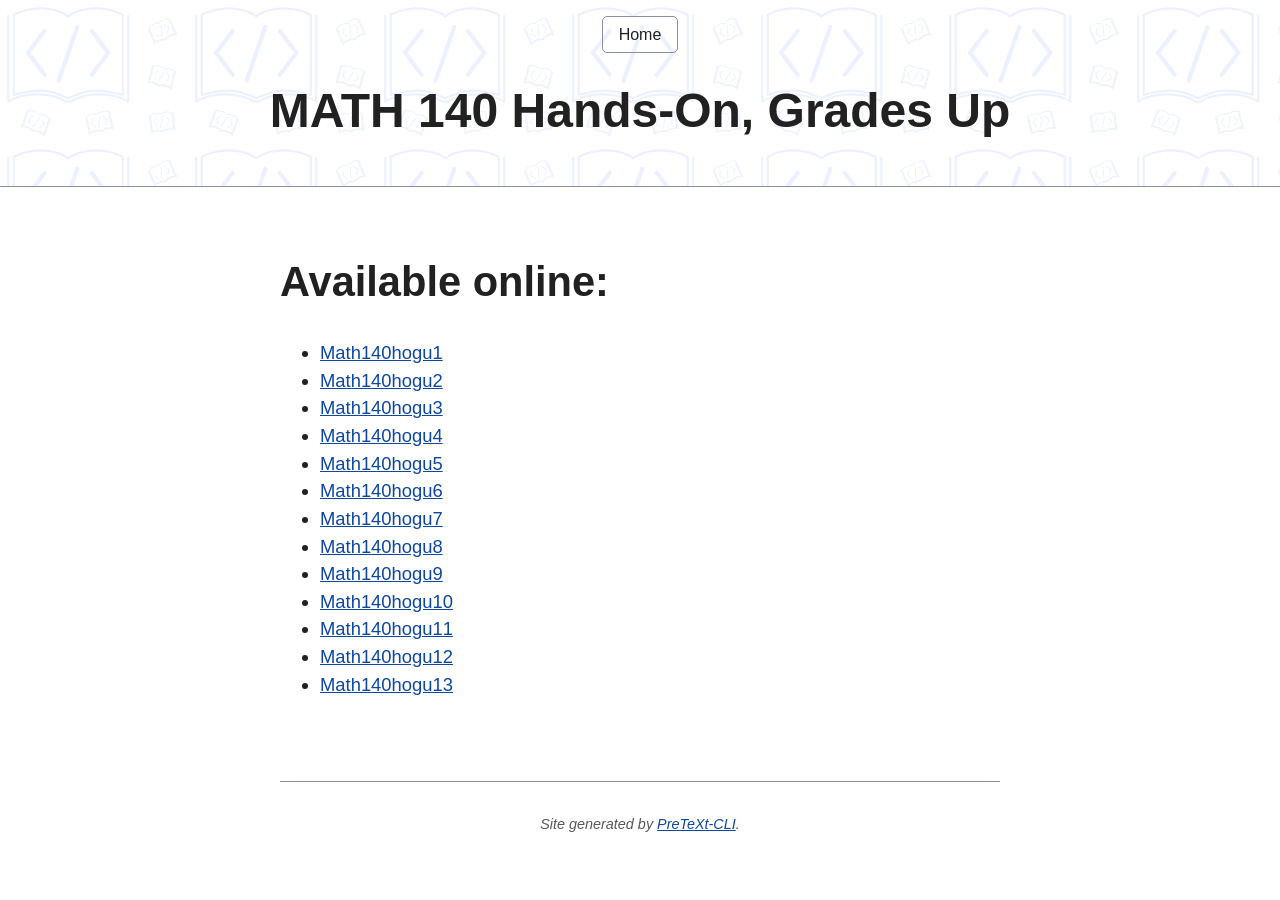
==== index.html @ 057d9980 "Latest build deployed." ====
<!DOCTYPE html>
<html lang="en">
  <head>
      <title>MATH 140 Hands-On, Grades Up</title>
      <meta charset="utf-8" />
      <meta name="generator" content="Pelican" />
      <meta name="viewport" content="width=device-width, initial-scale=1.0">
      <link rel="stylesheet" type="text/css" href="./theme/css/style.css" />
  </head>

  <body>
    <header>
      <nav>
        <a href="/">Home</a>
      </nav>
      <h1>MATH 140 Hands-On, Grades Up</h1>
    </header>
    <main>
        <h2>Available online:</h2>
        <ul>
                <li><a href="Math140HOGU1">Math140hogu1</a></li>
                <li><a href="Math140HOGU2">Math140hogu2</a></li>
                <li><a href="Math140HOGU3">Math140hogu3</a></li>
                <li><a href="Math140HOGU4">Math140hogu4</a></li>
                <li><a href="Math140HOGU5">Math140hogu5</a></li>
                <li><a href="Math140HOGU6">Math140hogu6</a></li>
                <li><a href="Math140HOGU7">Math140hogu7</a></li>
                <li><a href="Math140HOGU8">Math140hogu8</a></li>
                <li><a href="Math140HOGU9">Math140hogu9</a></li>
                <li><a href="Math140HOGU10">Math140hogu10</a></li>
                <li><a href="Math140HOGU11">Math140hogu11</a></li>
                <li><a href="Math140HOGU12">Math140hogu12</a></li>
                <li><a href="Math140HOGU13">Math140hogu13</a></li>
        </ul>

    </main>
    <footer>
      <address>
        Site generated by <a href="https://github.com/pretextbook/pretext-cli">PreTeXt-CLI</a>.
      </address>
    </footer>
  </body>
</html>
---- theme/css/style.css ----
:root,
::backdrop {
    --sans-font: -apple-system, BlinkMacSystemFont, "Avenir Next", Avenir, "Nimbus Sans L", Roboto, "Noto Sans", "Segoe UI", Arial, Helvetica, "Helvetica Neue", sans-serif;
    --mono-font: Consolas, Menlo, Monaco, "Andale Mono", "Ubuntu Mono", monospace;
    --standard-border-radius: 5px;
    --bg: #fff;
    --accent-bg: #f5f7ff;
    --text: #212121;
    --text-light: #585858;
    --border: #898ea4;
    --accent: #0d47a1;
    --accent-hover: #1266e2;
    --accent-text: var(--bg);
    --code: #d81b60;
    --preformatted: #444;
    --marked: #fd3;
    --disabled: #efefef
}

@media (prefers-color-scheme:dark) {

    :root,
    ::backdrop {
        color-scheme: dark;
        --bg: #212121;
        --accent-bg: #2b2b2b;
        --text: #dcdcdc;
        --text-light: #ababab;
        --accent: #ffb300;
        --accent-hover: #ffe099;
        --accent-text: var(--bg);
        --code: #f06292;
        --preformatted: #ccc;
        --disabled: #111
    }

    img,
    video {
        opacity: .8
    }
}

*,
:before,
:after {
    box-sizing: border-box
}

textarea,
select,
input,
progress {
    -webkit-appearance: none;
    -moz-appearance: none;
    appearance: none
}

html {
    font-family: var(--sans-font);
    scroll-behavior: smooth
}

body {
    color: var(--text);
    background-color: var(--bg);
    grid-template-columns: 1fr min(45rem, 90%) 1fr;
    margin: 0;
    font-size: 1.15rem;
    line-height: 1.5;
    display: grid
}

body>* {
    grid-column: 2
}

body>header {
    background-color: var(--accent-bg);
    border-bottom: 1px solid var(--border);
    text-align: center;
    grid-column: 1/-1;
    padding: 0 .5rem 2rem
}

body>header>:only-child {
    margin-block-start: 2rem
}

body>header h1 {
    max-width: 1200px;
    margin: 1rem auto
}

body>header p {
    max-width: 40rem;
    margin: 1rem auto
}

main {
    padding-top: 1.5rem
}

body>footer {
    color: var(--text-light);
    text-align: center;
    border-top: 1px solid var(--border);
    margin-top: 4rem;
    padding: 2rem 1rem 1.5rem;
    font-size: .9rem
}

h1 {
    font-size: 3rem
}

h2 {
    margin-top: 3rem;
    font-size: 2.6rem
}

h3 {
    margin-top: 3rem;
    font-size: 2rem
}

h4 {
    font-size: 1.44rem
}

h5 {
    font-size: 1.15rem
}

h6 {
    font-size: .96rem
}

p {
    margin: 1.5rem 0
}

p,
h1,
h2,
h3,
h4,
h5,
h6 {
    overflow-wrap: break-word
}

h1,
h2,
h3 {
    line-height: 1.1
}

@media only screen and (width<=720px) {
    h1 {
        font-size: 2.5rem
    }

    h2 {
        font-size: 2.1rem
    }

    h3 {
        font-size: 1.75rem
    }

    h4 {
        font-size: 1.25rem
    }
}

a,
a:visited {
    color: var(--accent)
}

a:hover {
    text-decoration: none
}

button,
.button,
a.button,
input[type=submit],
input[type=reset],
input[type=button],
label[type=button] {
    border: 1px solid var(--accent);
    background-color: var(--accent);
    color: var(--accent-text);
    padding: .5rem .9rem;
    line-height: normal;
    text-decoration: none
}

.button[aria-disabled=true],
input:disabled,
textarea:disabled,
select:disabled,
button[disabled] {
    cursor: not-allowed;
    background-color: var(--disabled);
    border-color: var(--disabled);
    color: var(--text-light)
}

input[type=range] {
    padding: 0
}

abbr[title] {
    cursor: help;
    text-decoration-line: underline;
    text-decoration-style: dotted
}

button:enabled:hover,
.button:not([aria-disabled=true]):hover,
input[type=submit]:enabled:hover,
input[type=reset]:enabled:hover,
input[type=button]:enabled:hover,
label[type=button]:hover {
    background-color: var(--accent-hover);
    border-color: var(--accent-hover);
    cursor: pointer
}

.button:focus-visible,
button:focus-visible:where(:enabled),
input:enabled:focus-visible:where([type=submit], [type=reset], [type=button]) {
    outline: 2px solid var(--accent);
    outline-offset: 1px
}

header>nav {
    padding: 1rem 0 0;
    font-size: 1rem;
    line-height: 2
}

header>nav ul,
header>nav ol {
    flex-flow: wrap;
    place-content: space-around center;
    align-items: center;
    margin: 0;
    padding: 0;
    list-style-type: none;
    display: flex
}

header>nav ul li,
header>nav ol li {
    display: inline-block
}

header>nav a,
header>nav a:visited {
    border: 1px solid var(--border);
    border-radius: var(--standard-border-radius);
    color: var(--text);
    margin: 0 .5rem 1rem;
    padding: .1rem 1rem;
    text-decoration: none;
    display: inline-block
}

header>nav a:hover,
header>nav a.current,
header>nav a[aria-current=page] {
    border-color: var(--accent);
    color: var(--accent);
    cursor: pointer
}

@media only screen and (width<=720px) {
    header>nav a {
        border: none;
        padding: 0;
        line-height: 1;
        text-decoration: underline
    }
}

aside,
details,
pre,
progress {
    background-color: var(--accent-bg);
    border: 1px solid var(--border);
    border-radius: var(--standard-border-radius);
    margin-bottom: 1rem
}

aside {
    float: right;
    width: 30%;
    margin-inline-start: 15px;
    padding: 0 15px;
    font-size: 1rem
}

[dir=rtl] aside {
    float: left
}

@media only screen and (width<=720px) {
    aside {
        float: none;
        width: 100%;
        margin-inline-start: 0
    }
}

article,
fieldset,
dialog {
    border: 1px solid var(--border);
    border-radius: var(--standard-border-radius);
    margin-bottom: 1rem;
    padding: 1rem
}

article h2:first-child,
section h2:first-child,
article h3:first-child,
section h3:first-child {
    margin-top: 1rem
}

section {
    border-top: 1px solid var(--border);
    border-bottom: 1px solid var(--border);
    margin: 3rem 0;
    padding: 2rem 1rem
}

section+section,
section:first-child {
    border-top: 0;
    padding-top: 0
}

section+section {
    margin-top: 0
}

section:last-child {
    border-bottom: 0;
    padding-bottom: 0
}

details {
    padding: .7rem 1rem
}

summary {
    cursor: pointer;
    word-break: break-all;
    margin: -.7rem -1rem;
    padding: .7rem 1rem;
    font-weight: 700
}

details[open]>summary+* {
    margin-top: 0
}

details[open]>summary {
    margin-bottom: .5rem
}

details[open]>:last-child {
    margin-bottom: 0
}

table {
    border-collapse: collapse;
    margin: 1.5rem 0
}

figure>table {
    width: max-content;
    margin: 0
}

td,
th {
    border: 1px solid var(--border);
    text-align: start;
    padding: .5rem
}

th {
    background-color: var(--accent-bg);
    font-weight: 700
}

tr:nth-child(2n) {
    background-color: var(--accent-bg)
}

table caption {
    margin-bottom: .5rem;
    font-weight: 700
}

textarea,
select,
input,
button,
.button {
    font-size: inherit;
    border-radius: var(--standard-border-radius);
    box-shadow: none;
    max-width: 100%;
    margin-bottom: .5rem;
    padding: .5rem;
    font-family: inherit;
    display: inline-block
}

textarea,
select,
input {
    color: var(--text);
    background-color: var(--bg);
    border: 1px solid var(--border)
}

label {
    display: block
}

textarea:not([cols]) {
    width: 100%
}

select:not([multiple]) {
    background-image: linear-gradient(45deg, transparent 49%, var(--text)51%), linear-gradient(135deg, var(--text)51%, transparent 49%);
    background-position: calc(100% - 15px), calc(100% - 10px);
    background-repeat: no-repeat;
    background-size: 5px 5px, 5px 5px;
    padding-inline-end: 25px
}

[dir=rtl] select:not([multiple]) {
    background-position: 10px, 15px
}

input[type=checkbox],
input[type=radio] {
    vertical-align: middle;
    width: min-content;
    position: relative
}

input[type=checkbox]+label,
input[type=radio]+label {
    display: inline-block
}

input[type=radio] {
    border-radius: 100%
}

input[type=checkbox]:checked,
input[type=radio]:checked {
    background-color: var(--accent)
}

input[type=checkbox]:checked:after {
    content: " ";
    border-right: solid var(--bg).08em;
    border-bottom: solid var(--bg).08em;
    background-color: #0000;
    border-radius: 0;
    width: .18em;
    height: .32em;
    font-size: 1.8em;
    position: absolute;
    top: .05em;
    left: .17em;
    transform: rotate(45deg)
}

input[type=radio]:checked:after {
    content: " ";
    background-color: var(--bg);
    border-radius: 100%;
    width: .25em;
    height: .25em;
    font-size: 32px;
    position: absolute;
    top: .125em;
    left: .125em
}

@media only screen and (width<=720px) {

    textarea,
    select,
    input {
        width: 100%
    }
}

input[type=color] {
    height: 2.5rem;
    padding: .2rem
}

input[type=file] {
    border: 0
}

hr {
    background: var(--border);
    border: none;
    height: 1px;
    margin: 1rem auto
}

mark {
    border-radius: var(--standard-border-radius);
    background-color: var(--marked);
    color: #000;
    padding: 2px 5px
}

mark a {
    color: #0d47a1
}

img,
video {
    border-radius: var(--standard-border-radius);
    max-width: 100%;
    height: auto
}

figure {
    margin: 0;
    display: block;
    overflow-x: auto
}

figure>img,
figure>picture>img {
    margin-inline: auto;
    display: block
}

figcaption {
    text-align: center;
    color: var(--text-light);
    margin-block: 1rem;
    font-size: .9rem
}

blockquote {
    border-inline-start: .35rem solid var(--accent);
    color: var(--text-light);
    margin-block: 2rem;
    margin-inline: 2rem 0;
    padding: .4rem .8rem;
    font-style: italic
}

cite {
    color: var(--text-light);
    font-size: .9rem;
    font-style: normal
}

dt {
    color: var(--text-light)
}

code,
pre,
pre span,
kbd,
samp {
    font-family: var(--mono-font);
    color: var(--code)
}

kbd {
    color: var(--preformatted);
    border: 1px solid var(--preformatted);
    border-bottom: 3px solid var(--preformatted);
    border-radius: var(--standard-border-radius);
    padding: .1rem .4rem
}

pre {
    color: var(--preformatted);
    max-width: 100%;
    padding: 1rem 1.4rem;
    overflow: auto
}

pre code {
    color: var(--preformatted);
    background: 0 0;
    margin: 0;
    padding: 0
}

progress {
    width: 100%
}

progress:indeterminate {
    background-color: var(--accent-bg)
}

progress::-webkit-progress-bar {
    border-radius: var(--standard-border-radius);
    background-color: var(--accent-bg)
}

progress::-webkit-progress-value {
    border-radius: var(--standard-border-radius);
    background-color: var(--accent)
}

progress::-moz-progress-bar {
    border-radius: var(--standard-border-radius);
    background-color: var(--accent);
    transition-property: width;
    transition-duration: .3s
}

progress:indeterminate::-moz-progress-bar {
    background-color: var(--accent-bg)
}

dialog {
    max-width: 40rem;
    margin: auto
}

dialog::backdrop {
    background-color: var(--bg);
    opacity: .8
}

@media only screen and (width<=720px) {
    dialog {
        max-width: 100%;
        margin: auto 1em
    }
}

sup,
sub {
    vertical-align: baseline;
    position: relative
}

sup {
    top: -.4em
}

sub {
    top: .3em
}

.notice {
    background: var(--accent-bg);
    border: 2px solid var(--border);
    border-radius: var(--standard-border-radius);
    margin: 2rem 0;
    padding: 1.5rem
}

body>header {
    background: repeat url(ptx-bg-light.svg)
}

@media (prefers-color-scheme: dark) {
    body>header {
        background: url(ptx-bg-dark.svg)
    }
}
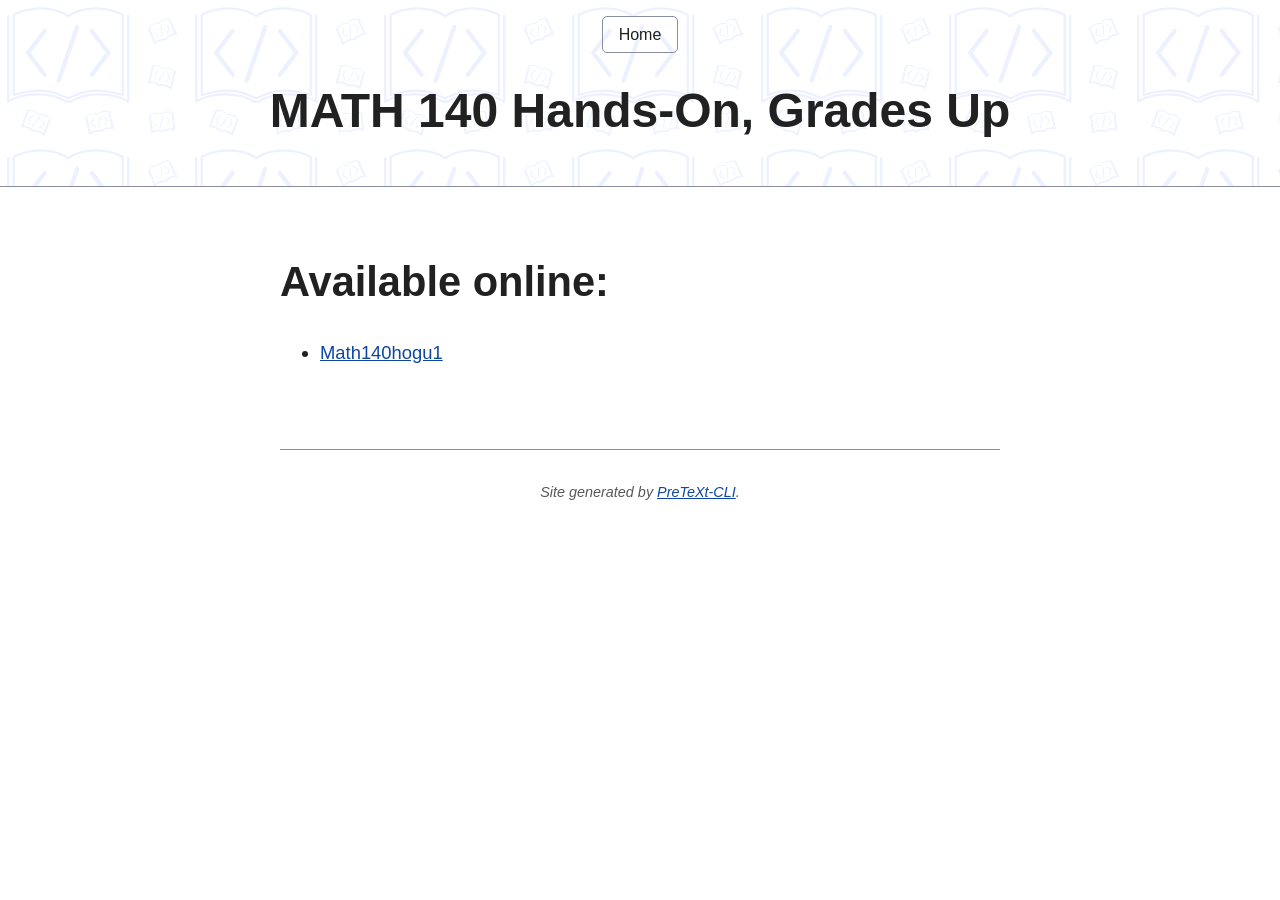
==== commit 76d65b1e: "Latest build deployed." ====
--- a/index.html
+++ b/index.html
@@ -19,18 +19,6 @@
         <h2>Available online:</h2>
         <ul>
                 <li><a href="Math140HOGU1">Math140hogu1</a></li>
-                <li><a href="Math140HOGU2">Math140hogu2</a></li>
-                <li><a href="Math140HOGU3">Math140hogu3</a></li>
-                <li><a href="Math140HOGU4">Math140hogu4</a></li>
-                <li><a href="Math140HOGU5">Math140hogu5</a></li>
-                <li><a href="Math140HOGU6">Math140hogu6</a></li>
-                <li><a href="Math140HOGU7">Math140hogu7</a></li>
-                <li><a href="Math140HOGU8">Math140hogu8</a></li>
-                <li><a href="Math140HOGU9">Math140hogu9</a></li>
-                <li><a href="Math140HOGU10">Math140hogu10</a></li>
-                <li><a href="Math140HOGU11">Math140hogu11</a></li>
-                <li><a href="Math140HOGU12">Math140hogu12</a></li>
-                <li><a href="Math140HOGU13">Math140hogu13</a></li>
         </ul>
 
     </main>
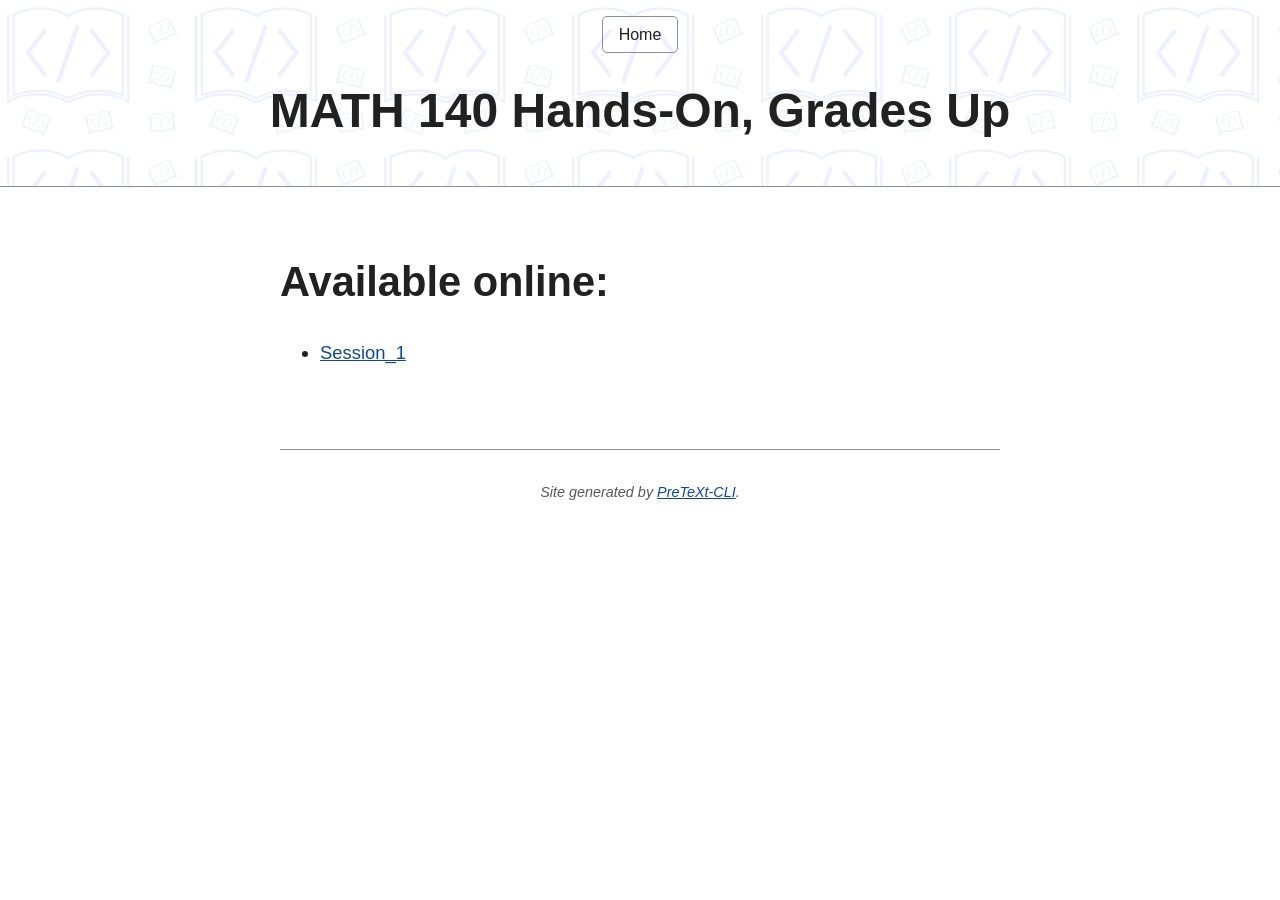
==== commit 69481232: "Latest build deployed." ====
--- a/index.html
+++ b/index.html
@@ -18,7 +18,7 @@
     <main>
         <h2>Available online:</h2>
         <ul>
-                <li><a href="Math140HOGU1">Math140hogu1</a></li>
+                <li><a href="Session_1">Session_1</a></li>
         </ul>
 
     </main>
